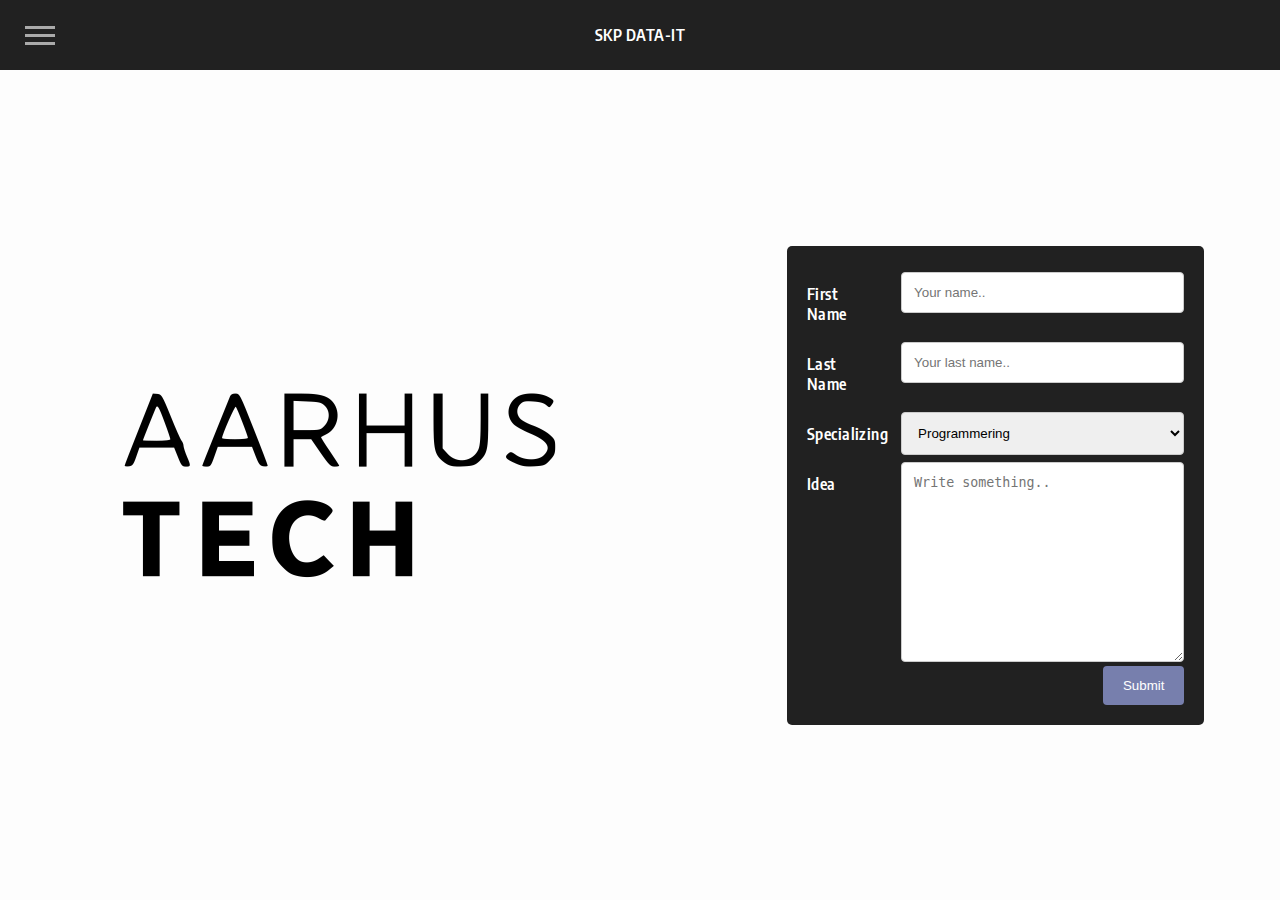
==== index.html @ 53033507 "Initial" ====
<!DOCTYPE html>
<html lang="en">
<head>
    <meta charset="UTF-8">
    <meta name="viewport" content="width=device-width, initial-scale=1.0">
    <title>Document</title>
    <link rel="stylesheet" href="main.css"> 
    <link rel="stylesheet" href="ideaform.css"> 
</head>
<body>
    <div class="page">
        <header tabindex="0">SKP DATA-IT</header>
        <div id="nav-container">
          <div class="bg"></div>
          <div class="button" tabindex="0">
            <span class="icon-bar"></span>
            <span class="icon-bar"></span>
            <span class="icon-bar"></span>
          </div>
          <div id="nav-content" tabindex="0">
            <ul>
              <li><a href="index.html">Home</a></li>
              <li><a href="forum.html">Forum</a></li>
              <li><a href="ideas.html">Ideas</a></li>
              <li><a href="guidelines.html">Guidelines</a></li>
              <li><a href="contact.html">Contact</a></li>
              <li><a href="login.html">Login</a></li>
              <li class="small"><a href="https://www.facebook.com/aarhustech">Facebook</a><a href="https://www.linkedin.com/school/aarhustech/">LinkedIN</a></li>
            </ul>
          </div>
        </div>
      
        <main>
          <div class="content">
              <img class="atlogo" src="Images/Aarhustech logo.png">
          </div>

          <div class="container">
            <form action="/action_page.php">
            <div class="row">
              <div class="col-25">
                <label for="fname">First Name</label>
              </div>
              <div class="col-75">
                <input type="text" id="fname" name="firstname" placeholder="Your name..">
              </div>
            </div>
            <div class="row">
              <div class="col-25">
                <label for="lname">Last Name</label>
              </div>
              <div class="col-75">
                <input type="text" id="lname" name="lastname" placeholder="Your last name..">
              </div>
            </div>
            <div class="row">
              <div class="col-25">
                <label for="Specializing">Specializing</label>
              </div>
              <div class="col-75">
                <select id="Specializing" name="Specializing">
                  <option value="Programmering">Programmering</option>
                  <option value="Infrastruktur">Infrastruktur</option>
                  <option value="Elektronikfagteknikker">Elektronikfagteknikker</option>
                  <option value="IT-Supporter">IT-Supporter</option>
                </select>
              </div>
              
            </div>
            <div class="row">
              <div class="col-25">
                <label for="Idea">Idea</label>
              </div>
              <div class="col-75">
                <textarea id="subject" name="subject" placeholder="Write something.." style="height:200px"></textarea>
              </div>
            </div>
            <div class="row">
              <input type="submit" value="Submit">
            </div>
            </form>
          </div>

        </main>
      </div>

    
</body>

    <script src="script.js"></script>

</html>
---- main.css ----
@import url('https://fonts.googleapis.com/css?family=Encode+Sans+Condensed:400,600');

* {
  outline: none;
}

strong {
  font-weight: 600;
}

.page {
  width: 100%;
  height: 100vh;
  background: #fdfdfd;
  font-family: 'Encode Sans Condensed', sans-serif;
  font-weight: 600;
  letter-spacing: .03em;
  color: #212121;
  background-image: url("https://wallpaperxyz.com/wp-content/uploads/Website-Background-Images-HD-Free-Download-Wallpaperxyz.com-36.jpg");
  background-position: center;  
}

header {
  display: flex;
  position: fixed;
  width: 100%;
  height: 70px;
  background: #212121;
  color: #fff;
  justify-content: center;
  align-items: center;
  -webkit-tap-highlight-color: rgba(0,0,0,0);
}

main {
  padding: 70px 20px 0;
  display: flex;
  height: 100%;
}

main > div {
  margin: auto;
  max-width: 600px;
}

main h2 span {
  color: #BF7497;
}

main p {
  line-height: 1.5;
  font-weight: 200;
  margin: 20px 0;
}

main small {
  font-weight: 300;
  color: #888;
}

#nav-container {
  position: fixed;
  height: 100vh;
  width: 100%;
  pointer-events: none;
}
#nav-container .bg {
  position: absolute;
  top: 70px;
  left: 0;
  width: 100%;
  height: calc(100% - 70px);
  visibility: hidden;
  opacity: 0;
  transition: .3s;
  background: #000;
}
#nav-container:focus-within .bg {
  visibility: visible;
  opacity: .6;
}
#nav-container * {
  visibility: visible;
}

.button {
  position: relative;
  display: flex;
  flex-direction: column;
  justify-content: center;
  z-index: 1;
  -webkit-appearance: none;
  border: 0;
  background: transparent;
  border-radius: 0;
  height: 70px;
  width: 30px;
  cursor: pointer;
  pointer-events: auto;
  margin-left: 25px;
  touch-action: manipulation;
  -webkit-tap-highlight-color: rgba(0,0,0,0);
}
.icon-bar {
  display: block;
  width: 100%;
  height: 3px;
  background: #aaa;
  transition: .3s;
}
.icon-bar + .icon-bar {
  margin-top: 5px;
}

#nav-container:focus-within .button {
  pointer-events: none;
}
#nav-container:focus-within .icon-bar:nth-of-type(1) {
  transform: translate3d(0,8px,0) rotate(45deg);
}
#nav-container:focus-within .icon-bar:nth-of-type(2) {
  opacity: 0;
}
#nav-container:focus-within .icon-bar:nth-of-type(3) {
  transform: translate3d(0,-8px,0) rotate(-45deg);
}

#nav-content {
  margin-top: 70px;
  padding: 20px;
  width: 90%;
  max-width: 300px;
  position: absolute;
  top: 0;
  left: 0;
  height: calc(100% - 70px);
  background: #ececec;
  pointer-events: auto;
  -webkit-tap-highlight-color: rgba(0,0,0,0);
  transform: translateX(-100%);
  transition: transform .3s;
  will-change: transform;
  contain: paint;
}

#nav-content ul {
  height: 100%;
  display: flex;
  flex-direction: column;
}

#nav-content li a {
  padding: 10px 5px;
  display: block;
  text-transform: uppercase;
  transition: color .1s;
}

#nav-content li a:hover {
  color: #BF7497;
}

#nav-content li:not(.small) + .small {
  margin-top: auto;
}

.small {
  display: flex;
  align-self: center;
}

.small a {
  font-size: 12px;
  font-weight: 400;
  color: #888;
}
.small a + a {
  margin-left: 15px;
}

#nav-container:focus-within #nav-content {
  transform: none;
}






* {
  box-sizing: border-box;
  margin: 0;
  padding: 0;
}

html, body {
  height: 100%;
}

a,
a:visited,
a:focus,
a:active,
a:link {
  text-decoration: none;
  outline: 0;
}

a {
  color: currentColor;
  transition: .2s ease-in-out;
}

h1, h2, h3, h4 {
  margin: 0;
}

ul {
  padding: 0;
  list-style: none;
}

.atlogo{
  width: 100%;
  height: 100%;
  vertical-align: middle;
}
---- ideaform.css ----
* {
    box-sizing: border-box;
  }
  
  input[type=text], select, textarea {
    width: 100%;
    padding: 12px;
    border: 1px solid #ccc;
    border-radius: 4px;
    resize: vertical;
  }
  
  label {
    padding: 12px 100px 12px 0;
    display: inline-block;
  }
  
  input[type=submit] {
    background-color: #777fad;
    color: white;
    padding: 12px 20px;
    border: none;
    border-radius: 4px;
    cursor: pointer;
    float: right;
  }
  
  input[type=submit]:hover {
    background-color: #3143ac;
  }
  
  .container {
    border-radius: 5px;
    background-color: #212121;
    padding: 20px;
    color: white;
  }
  
  .col-25 {
    float: left;
    width: 25%;
    margin-top: 6px;

  }
  
  .col-75 {
    float: left;
    width: 75%;
    margin-top: 6px;
  }
  
  /* Clear floats after the columns */
  .row:after {
    content: "";
    display: table;
    clear: both;
  }
  
  /* Responsive layout - when the screen is less than 600px wide, make the two columns stack on top of each other instead of next to each other */
  @media screen and (max-width: 600px) {
    .col-25, .col-75, input[type=submit] {
      width: 100%;
      margin-top: 0;
    }
  }
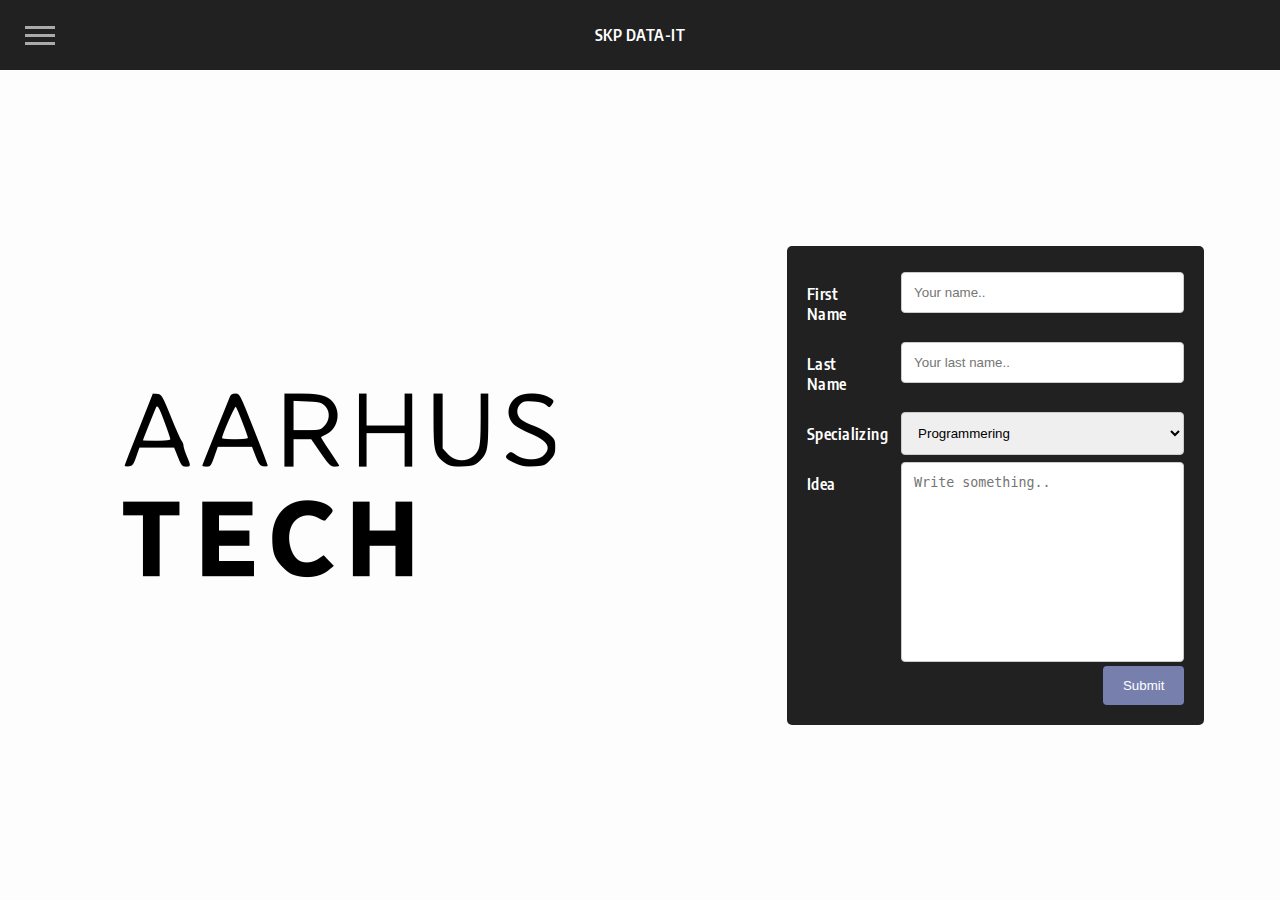
==== commit 4ffe2965: "Removed resize on textarea" ====
--- a/index.html
+++ b/index.html
@@ -72,7 +72,7 @@
                 <label for="Idea">Idea</label>
               </div>
               <div class="col-75">
-                <textarea id="subject" name="subject" placeholder="Write something.." style="height:200px"></textarea>
+                <textarea id="subject" name="subject" placeholder="Write something.." style="height: 200px; resize: none;"></textarea>
               </div>
             </div>
             <div class="row">
